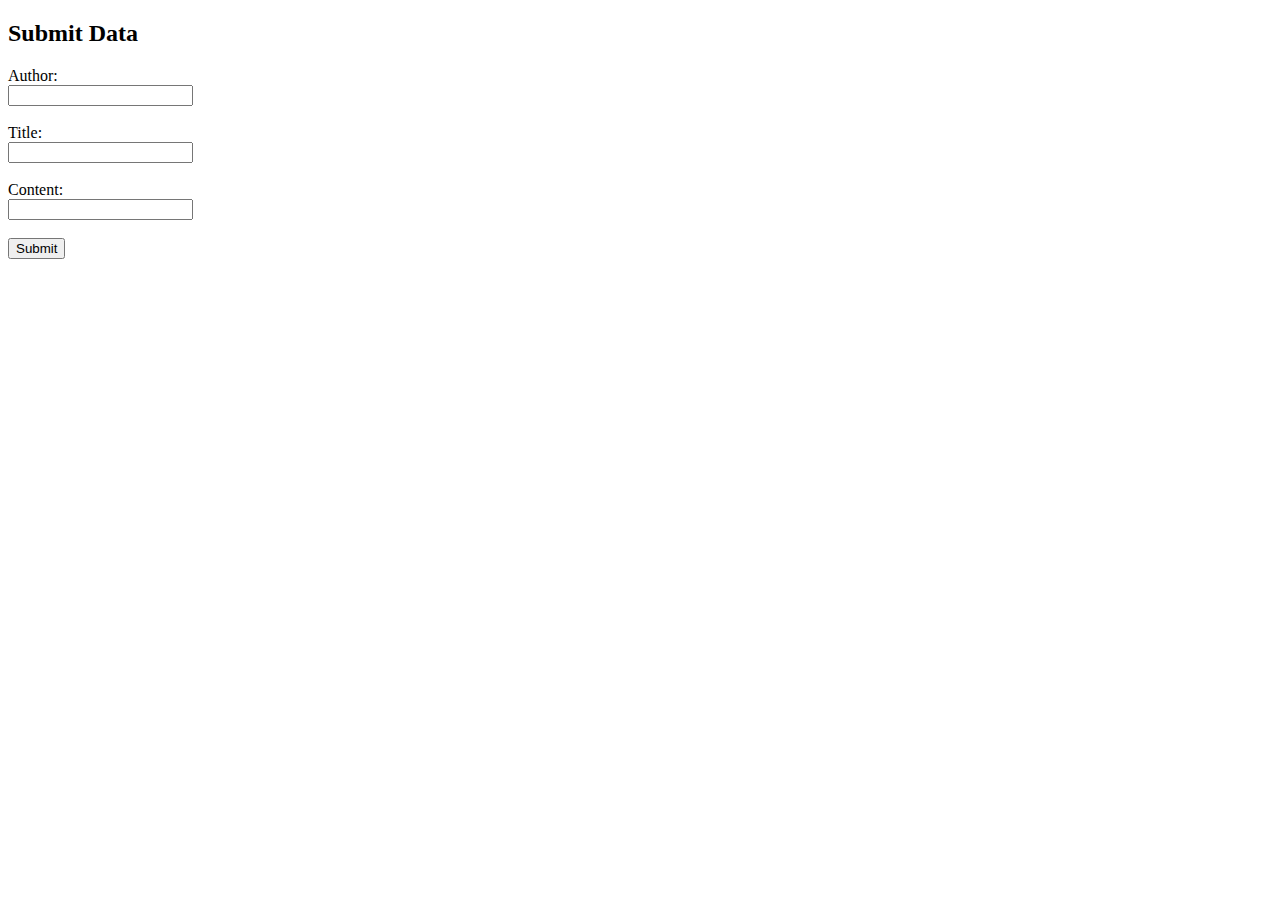
==== templates/add.html @ dfbd716f "add content created" ====
<!DOCTYPE html>
<html>
<head>
    <title>Submit Form</title>
</head>
<body>
    <h2>Submit Data</h2>
    <form action="/add" method="POST">
        <label for="author">Author:</label><br>
        <input type="text" id="author" name="author"><br><br>
        <label for="title">Title:</label><br>
        <input type="text" id="title" name="title"><br><br>
        <label for="content">Content:</label><br>
        <input type="text" id="content" name="content"><br><br>
        <input type="submit" value="Submit">
    </form>
</body>
</html>
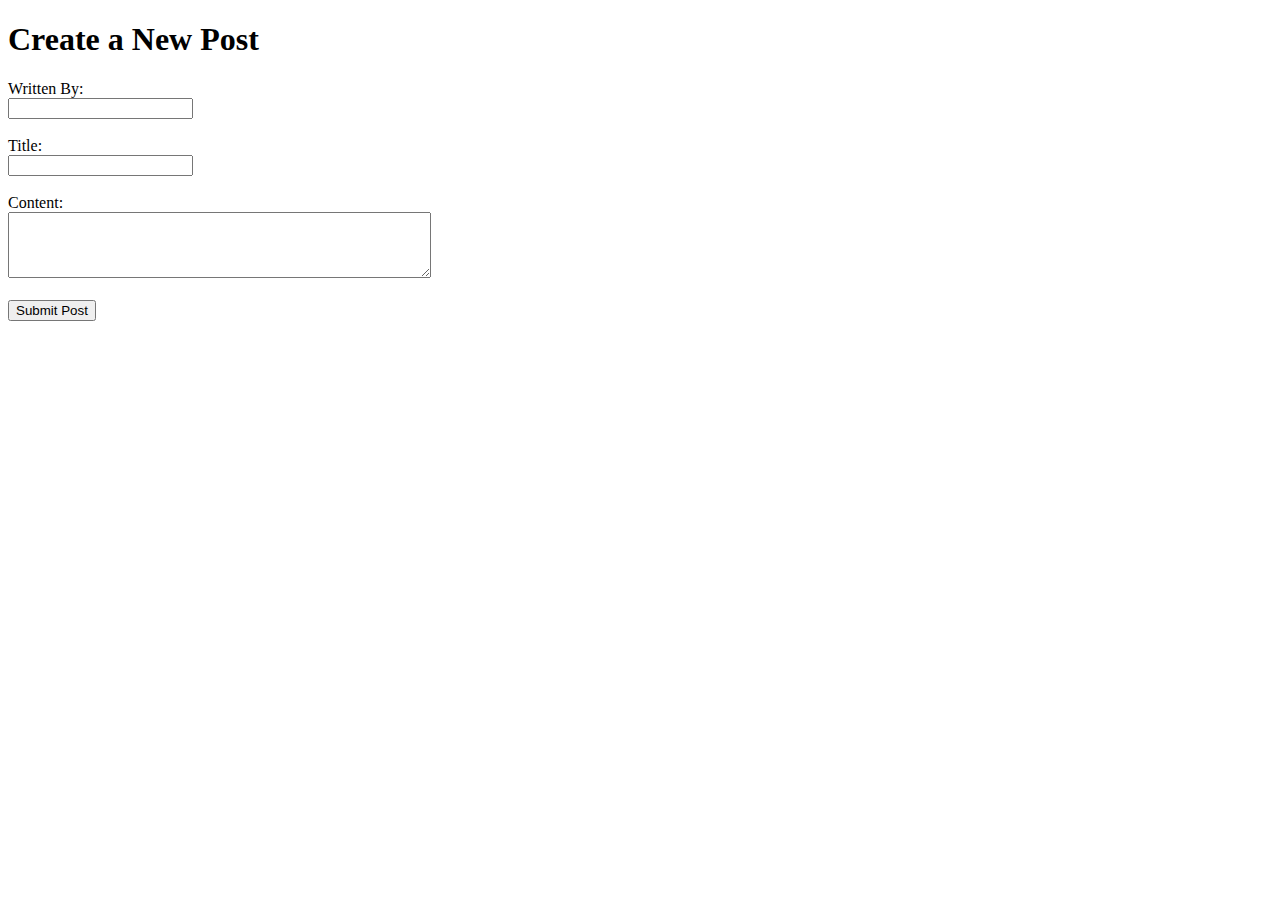
==== commit 763ba9a5: "improved CSS, debugging, changed text input type to textarea on templates" ====
--- a/templates/add.html
+++ b/templates/add.html
@@ -1,18 +1,25 @@
 <!DOCTYPE html>
-<html>
+<html lang="en">
 <head>
-    <title>Submit Form</title>
+    <meta charset="UTF-8">
+    <meta name="viewport" content="width=device-width, initial-scale=1.0">
+    <title>Create Post</title>
+    <link rel="stylesheet" href="{{ url_for('static', filename='style.css') }}">
 </head>
 <body>
-    <h2>Submit Data</h2>
-    <form action="/add" method="POST">
-        <label for="author">Author:</label><br>
-        <input type="text" id="author" name="author"><br><br>
+    <h1>Create a New Post</h1>
+    <form class="post-form" action="/add" method="POST">
+
+        <label for="author">Written By:</label><br>
+        <input type="text" id="author" name="author" required><br><br>
+
         <label for="title">Title:</label><br>
-        <input type="text" id="title" name="title"><br><br>
+        <input type="text" id="title" name="title" required><br><br>
+
         <label for="content">Content:</label><br>
-        <input type="text" id="content" name="content"><br><br>
-        <input type="submit" value="Submit">
+        <textarea id="content" name="content" rows="4" cols="50" required></textarea><br><br>
+
+        <input type="submit" value="Submit Post">
     </form>
 </body>
-</html>+</html>
